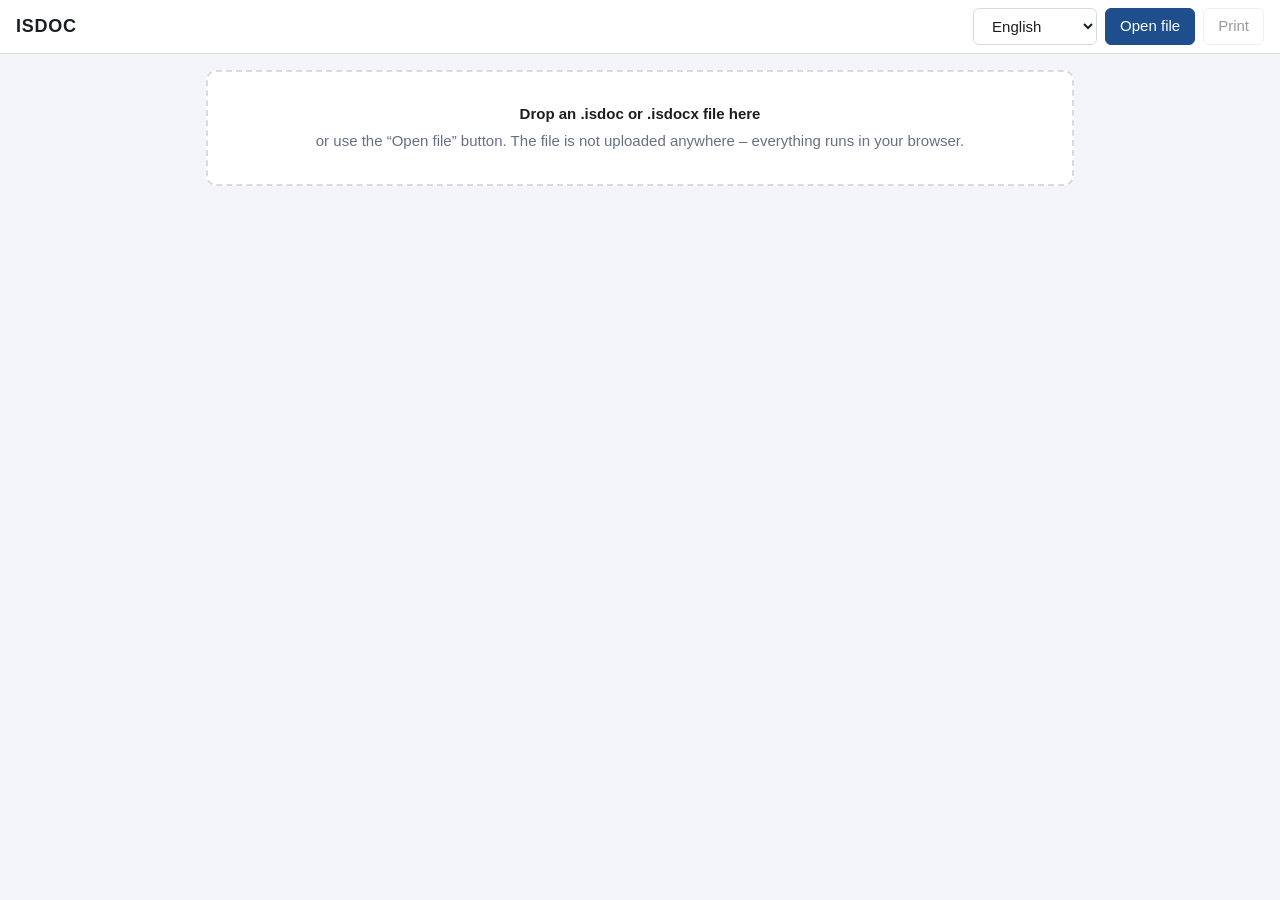
==== docs/index.html @ ea491bc9 "feat: add ISDOC viewer PWA Installable web app that displays ISDOC and ISDOCX invoices with XSLT, ve" ====
<!doctype html>
<html lang="cs">
<head>
	<meta charset="utf-8">
	<meta name="viewport" content="width=device-width, initial-scale=1, viewport-fit=cover">
	<title data-i18n="title">ISDOC viewer</title>
	<meta name="theme-color" content="#1f4e8c">
	<meta name="description" content="View ISDOC and ISDOCX invoices, check the signature and pay by QR code.">
	<link rel="manifest" href="manifest.webmanifest">
	<link rel="icon" href="icons/icon.svg" type="image/svg+xml">
	<link rel="apple-touch-icon" href="icons/icon-192.png">
	<link rel="stylesheet" href="style.css">
</head>
<body>
	<header class="bar">
		<h1>ISDOC</h1>
		<div class="actions">
			<select id="lang" class="btn" data-i18n-attr="aria-label:appLangLabel,title:appLangLabel"></select>
			<label class="btn primary" for="file" data-i18n="open">Open file</label>
			<input id="file" type="file" accept=".isdoc,.isdocx,.xml,application/xml,text/xml" hidden>
			<button class="btn" id="print" data-i18n="print" disabled>Print</button>
		</div>
	</header>

	<main>
		<section id="drop" class="drop">
			<p><strong data-i18n="dropTitle">Drop an .isdoc or .isdocx file here</strong></p>
			<p class="muted" data-i18n="dropText"></p>
		</section>

		<section id="error" class="error" hidden></section>

		<section id="val" class="sig" hidden>
			<div class="sig-head"><span class="dot"></span><strong id="val-title"></strong></div>
			<p id="val-text" class="muted"></p>
			<details id="val-details"><summary data-i18n="valDetails">Validation details</summary><div id="val-body"></div></details>
		</section>

		<section id="sig" class="sig" hidden>
			<div class="sig-head"><span id="sig-icon" class="dot"></span><strong id="sig-title"></strong></div>
			<p id="sig-text" class="muted"></p>
			<details id="sig-details"><summary data-i18n="sigDetails">Signature details</summary><div id="sig-body"></div></details>
		</section>

		<section id="opts" class="opts" hidden>
			<label id="tpl-wrap" hidden><span data-i18n="tplLabel">Invoice layout</span>
				<select id="tpl"></select></label>
			<label id="inv-lang-wrap"><span data-i18n="invLangLabel">Invoice language</span>
				<select id="inv-lang"></select></label>
			<span id="qr" class="qr-opts" hidden>
				<strong data-i18n="qrLabel">QR payment:</strong>
				<label id="opt-spayd" hidden><input type="checkbox" id="chk-spayd"> <span data-i18n="qrSpayd"></span></label>
				<label id="opt-epc" hidden><input type="checkbox" id="chk-epc"> <span data-i18n="qrEpc"></span></label>
			</span>
		</section>

		<section id="att" class="att" hidden>
			<strong data-i18n="attLabel">ISDOCX attachments:</strong> <span id="att-list"></span>
		</section>

		<iframe id="view" data-i18n-attr="title:viewTitle" sandbox="allow-same-origin allow-modals" hidden></iframe>
	</main>

	<script src="vendor/jszip.min.js"></script>
	<script src="vendor/qrcode.js"></script>
	<script src="js/xslt-config.js"></script>
	<script src="vendor/xslt-polyfill.min.js" charset="utf-8"></script>
	<script type="module" src="js/app.js"></script>
</body>
</html>
---- docs/style.css ----
:root {
	--bg: #f3f5f8; --fg: #1b1f23; --muted: #667085; --card: #fff; --line: #d6dbe3;
	--brand: #1f4e8c; --ok: #1a7f37; --warn: #b26a00; --bad: #c62828;
}
@media (prefers-color-scheme: dark) {
	:root { --bg: #14171c; --fg: #e6e9ee; --muted: #9aa4b2; --card: #1e2229; --line: #333a45; --brand: #6aa3f0; --ok: #4cc38a; --warn: #f0b34a; --bad: #ff7b72; }
}
* { box-sizing: border-box; }
[hidden] { display: none !important; }
html, body { margin: 0; background: var(--bg); color: var(--fg);
	font: 15px/1.5 -apple-system, BlinkMacSystemFont, "Segoe UI", Roboto, Helvetica, Arial, sans-serif; }
.bar { position: sticky; top: 0; z-index: 2; display: flex; justify-content: space-between; align-items: center;
	padding: 8px 16px; padding-top: max(8px, env(safe-area-inset-top)); background: var(--card); border-bottom: 1px solid var(--line); }
.bar h1 { margin: 0; font-size: 18px; letter-spacing: .04em; }
.actions { display: flex; gap: 8px; }
.btn { font: inherit; padding: 6px 14px; border-radius: 6px; border: 1px solid var(--line); background: var(--card);
	color: var(--fg); cursor: pointer; }
.btn.primary { background: var(--brand); border-color: var(--brand); color: #fff; }
.btn:disabled { opacity: .45; cursor: default; }
main { max-width: 900px; margin: 0 auto; padding: 16px; display: grid; gap: 12px; }
.drop { border: 2px dashed var(--line); border-radius: 10px; padding: 28px 16px; text-align: center; background: var(--card); }
.drop.over { border-color: var(--brand); background: color-mix(in srgb, var(--brand) 10%, var(--card)); }
.drop p { margin: .25em 0; }
.muted { color: var(--muted); }
.error { background: color-mix(in srgb, var(--bad) 12%, var(--card)); border: 1px solid var(--bad); border-radius: 8px; padding: 10px 14px; }
.sig, .opts, .att { background: var(--card); border: 1px solid var(--line); border-radius: 8px; padding: 10px 14px; }
.sig p { margin: 4px 0; }
.sig-head { display: flex; align-items: center; gap: 8px; }
.dot { width: 12px; height: 12px; border-radius: 50%; background: var(--muted); flex: none; }
.sig.ok .dot { background: var(--ok); } .sig.warn .dot { background: var(--warn); } .sig.bad .dot { background: var(--bad); }
.sig-body, #sig-body, #val-body { font-size: 13px; }
#val-body ul { margin: 4px 0 0 18px; padding: 0; }
#val-body li { margin: 2px 0; word-break: break-word; }
#sig-body dl, #val-body dl { display: grid; grid-template-columns: max-content 1fr; gap: 2px 12px; margin: 8px 0; }
#sig-body dt, #val-body dt { color: var(--muted); } #sig-body dd, #val-body dd { margin: 0; word-break: break-word; }
.opts { display: flex; gap: 8px 20px; align-items: center; flex-wrap: wrap; }
.opts label { cursor: pointer; display: inline-flex; gap: 6px; align-items: center; }
.opts select { font: inherit; padding: 3px 6px; border: 1px solid var(--line); border-radius: 6px; background: var(--card); color: var(--fg); }
.opts select:disabled { opacity: .45; cursor: default; }
.qr-opts { display: inline-flex; gap: 14px; align-items: center; flex-wrap: wrap; }
.att-file { font: inherit; background: none; border: 0; padding: 0 12px 0 0; color: var(--brand); cursor: pointer; text-decoration: underline; }
#view { width: 100%; border: 1px solid var(--line); border-radius: 6px; background: #e9ecef; min-height: 400px; }
@media print { .bar, .drop, .sig, .opts, .att, .error { display: none !important; } main { padding: 0; } #view { border: 0; } }
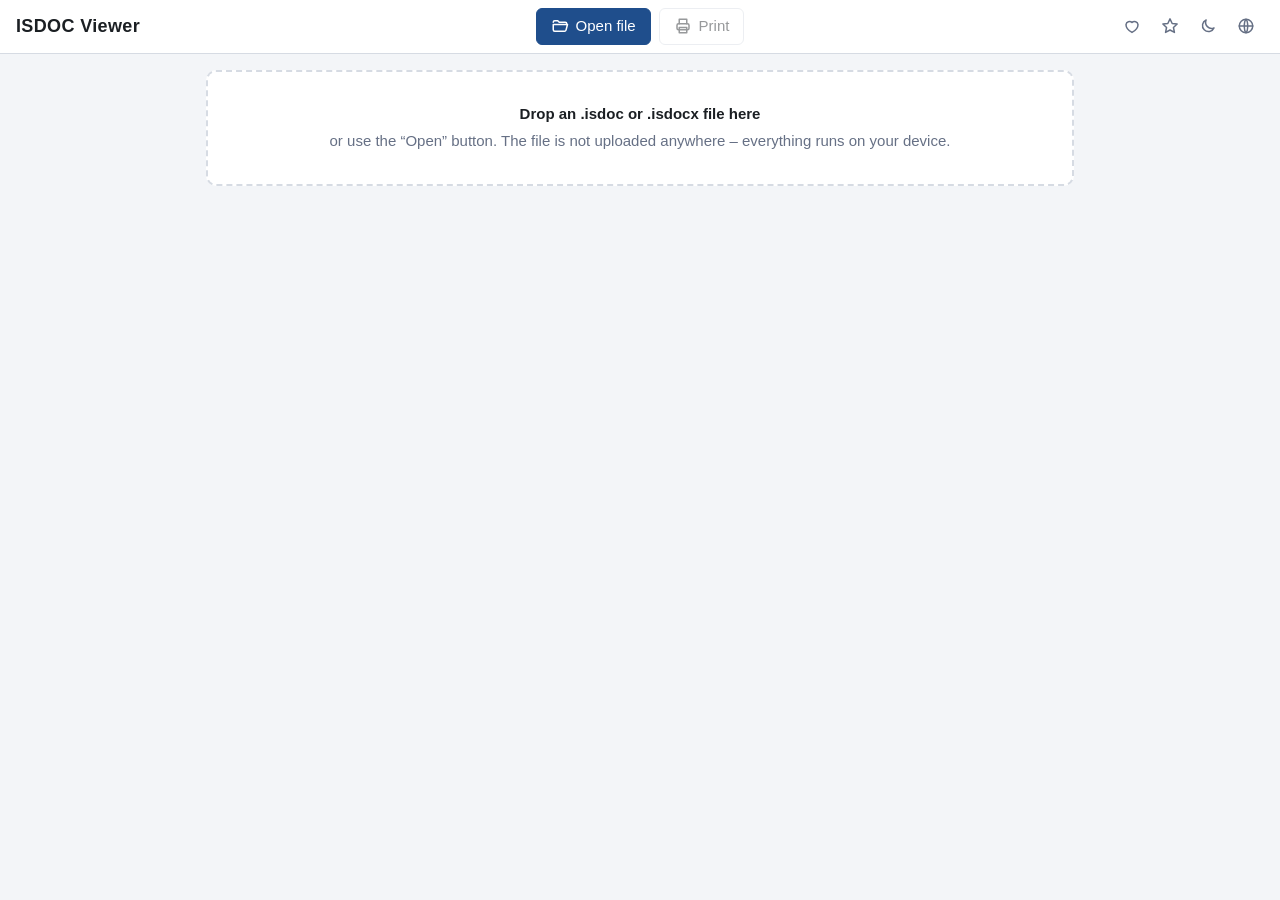
==== commit 20df8af5: "feat: redesign header, add theme and language menu, offline use and updates - show a localized app t" ====
--- a/docs/index.html
+++ b/docs/index.html
@@ -3,22 +3,39 @@
 <head>
 	<meta charset="utf-8">
 	<meta name="viewport" content="width=device-width, initial-scale=1, viewport-fit=cover">
-	<title data-i18n="title">ISDOC viewer</title>
+	<title data-i18n="title">ISDOC Viewer</title>
 	<meta name="theme-color" content="#1f4e8c">
 	<meta name="description" content="View ISDOC and ISDOCX invoices, check the signature and pay by QR code.">
+	<link rel="canonical" href="https://isdoc.80.cz/">
 	<link rel="manifest" href="manifest.webmanifest">
 	<link rel="icon" href="icons/icon.svg" type="image/svg+xml">
 	<link rel="apple-touch-icon" href="icons/icon-192.png">
 	<link rel="stylesheet" href="style.css">
+	<script>
+		// Set the theme before the first paint (no flash): the saved choice, otherwise the system preference.
+		try {
+			var t = localStorage.getItem('theme');
+			if (t !== 'light' && t !== 'dark') t = matchMedia('(prefers-color-scheme: dark)').matches ? 'dark' : 'light';
+			document.documentElement.dataset.theme = t;
+		} catch (e) { /* the CSS falls back to the system preference */ }
+	</script>
 </head>
 <body>
 	<header class="bar">
-		<h1>ISDOC</h1>
-		<div class="actions">
-			<select id="lang" class="btn" data-i18n-attr="aria-label:appLangLabel,title:appLangLabel"></select>
-			<label class="btn primary" for="file" data-i18n="open">Open file</label>
+		<h1 class="brand"><span class="brand-full" data-i18n="title">ISDOC Viewer</span><span class="brand-short">ISDOC</span></h1>
+		<div class="center">
+			<label class="btn primary" for="file" data-i18n-attr="title:open,aria-label:open"><svg class="ico" viewBox="0 0 24 24" width="18" height="18" fill="none" stroke="currentColor" stroke-width="2" stroke-linecap="round" stroke-linejoin="round" aria-hidden="true"><path d="M3 7a2 2 0 0 1 2-2h4l2 2h8a2 2 0 0 1 2 2v1"/><path d="M3 10h19l-2 7.5a2 2 0 0 1-2 1.5H5a2 2 0 0 1-2-2z"/></svg><span class="lbl lbl-long" data-i18n="open">Open file</span><span class="lbl lbl-short" data-i18n="openShort">Open</span></label>
 			<input id="file" type="file" accept=".isdoc,.isdocx,.xml,application/xml,text/xml" hidden>
-			<button class="btn" id="print" data-i18n="print" disabled>Print</button>
+			<button class="btn" id="print" type="button" data-i18n-attr="title:print,aria-label:print" disabled><svg class="ico" viewBox="0 0 24 24" width="18" height="18" fill="none" stroke="currentColor" stroke-width="2" stroke-linecap="round" stroke-linejoin="round" aria-hidden="true"><path d="M7 9V3h10v6"/><rect x="4" y="9" width="16" height="8" rx="2"/><rect x="7" y="14" width="10" height="7"/></svg><span class="lbl" data-i18n="print">Print</span></button>
+		</div>
+		<div class="tools">
+			<a class="icon-btn heart" id="sponsor" href="https://github.com/sponsors/heptau" target="_blank" rel="noopener" data-i18n-attr="title:sponsor,aria-label:sponsor"><svg class="ico" viewBox="0 0 24 24" width="18" height="18" fill="none" stroke="currentColor" stroke-width="2" stroke-linecap="round" stroke-linejoin="round" aria-hidden="true"><path d="M12 20.5s-8-4.6-8-10.3A4.7 4.7 0 0 1 12 7.4a4.7 4.7 0 0 1 8 2.8c0 5.7-8 10.3-8 10.3z"/></svg></a>
+			<a class="icon-btn star" id="star" href="https://github.com/heptau/isdoc" target="_blank" rel="noopener" data-i18n-attr="title:star,aria-label:star"><svg class="ico" viewBox="0 0 24 24" width="18" height="18" fill="none" stroke="currentColor" stroke-width="2" stroke-linecap="round" stroke-linejoin="round" aria-hidden="true"><path d="M12 2.5l2.9 6.1 6.6.8-4.9 4.6 1.3 6.6L12 17.3 6.1 20.6l1.3-6.6L2.5 9.4l6.6-.8z"/></svg></a>
+			<button class="icon-btn" id="theme" type="button" data-i18n-attr="title:toggleTheme,aria-label:toggleTheme"><svg viewBox="0 0 24 24" width="18" height="18" fill="none" stroke="currentColor" stroke-width="2" stroke-linecap="round" stroke-linejoin="round" aria-hidden="true" class="ico sun"><circle cx="12" cy="12" r="4"/><path d="M12 2v2M12 20v2M2 12h2M20 12h2M4.9 4.9l1.4 1.4M17.7 17.7l1.4 1.4M4.9 19.1l1.4-1.4M17.7 6.3l1.4-1.4"/></svg><svg viewBox="0 0 24 24" width="18" height="18" fill="none" stroke="currentColor" stroke-width="2" stroke-linecap="round" stroke-linejoin="round" aria-hidden="true" class="ico moon"><path d="M20 14.5A8 8 0 0 1 9.5 4a8 8 0 1 0 10.5 10.5z"/></svg></button>
+			<div class="langmenu">
+				<button class="icon-btn" id="langBtn" type="button" aria-haspopup="menu" aria-expanded="false" aria-controls="langMenu" data-i18n-attr="title:appLangLabel,aria-label:appLangLabel"><svg class="ico" viewBox="0 0 24 24" width="18" height="18" fill="none" stroke="currentColor" stroke-width="2" stroke-linecap="round" stroke-linejoin="round" aria-hidden="true"><circle cx="12" cy="12" r="9"/><path d="M3 12h18M12 3c3 3 3 15 0 18M12 3c-3 3-3 15 0 18"/></svg></button>
+				<div class="menu" id="langMenu" role="menu" hidden></div>
+			</div>
 		</div>
 	</header>
 
@@ -61,10 +78,12 @@
 		<iframe id="view" data-i18n-attr="title:viewTitle" sandbox="allow-same-origin allow-modals" hidden></iframe>
 	</main>
 
+	<script src="js/version.js"></script>
 	<script src="vendor/jszip.min.js"></script>
 	<script src="vendor/qrcode.js"></script>
 	<script src="js/xslt-config.js"></script>
 	<script src="vendor/xslt-polyfill.min.js" charset="utf-8"></script>
 	<script type="module" src="js/app.js"></script>
+	<div id="toast" class="toast" role="status" aria-live="polite" hidden><span id="toast-text"></span><button type="button" class="btn" id="toast-action" hidden></button></div>
 </body>
 </html>
--- a/docs/style.css
+++ b/docs/style.css
@@ -1,20 +1,82 @@
 :root {
+	color-scheme: light;
 	--bg: #f3f5f8; --fg: #1b1f23; --muted: #667085; --card: #fff; --line: #d6dbe3;
 	--brand: #1f4e8c; --ok: #1a7f37; --warn: #b26a00; --bad: #c62828;
 }
+/* Dark theme: explicit choice, or the system preference while no choice was made (before the script runs). */
+:root[data-theme="dark"] {
+	color-scheme: dark;
+	--bg: #14171c; --fg: #e6e9ee; --muted: #9aa4b2; --card: #1e2229; --line: #333a45; --brand: #6aa3f0; --ok: #4cc38a; --warn: #f0b34a; --bad: #ff7b72;
+}
 @media (prefers-color-scheme: dark) {
-	:root { --bg: #14171c; --fg: #e6e9ee; --muted: #9aa4b2; --card: #1e2229; --line: #333a45; --brand: #6aa3f0; --ok: #4cc38a; --warn: #f0b34a; --bad: #ff7b72; }
+	:root:not([data-theme]) {
+		color-scheme: dark;
+		--bg: #14171c; --fg: #e6e9ee; --muted: #9aa4b2; --card: #1e2229; --line: #333a45; --brand: #6aa3f0; --ok: #4cc38a; --warn: #f0b34a; --bad: #ff7b72;
+	}
 }
 * { box-sizing: border-box; }
 [hidden] { display: none !important; }
 html, body { margin: 0; background: var(--bg); color: var(--fg);
 	font: 15px/1.5 -apple-system, BlinkMacSystemFont, "Segoe UI", Roboto, Helvetica, Arial, sans-serif; }
-.bar { position: sticky; top: 0; z-index: 2; display: flex; justify-content: space-between; align-items: center;
+.bar { position: sticky; top: 0; z-index: 2; display: grid; grid-template-columns: 1fr auto 1fr; align-items: center; gap: 8px 12px;
 	padding: 8px 16px; padding-top: max(8px, env(safe-area-inset-top)); background: var(--card); border-bottom: 1px solid var(--line); }
-.bar h1 { margin: 0; font-size: 18px; letter-spacing: .04em; }
-.actions { display: flex; gap: 8px; }
+.brand { margin: 0; font-size: 18px; letter-spacing: .02em; justify-self: start; white-space: nowrap; overflow: hidden; text-overflow: ellipsis; max-width: 100%; }
+.brand-short { display: none; }
+/* Little room: just "ISDOC", so the title never wraps or gets cut. */
+@media (max-width: 540px) {
+	.brand-full { display: none; }
+	.brand-short { display: inline; }
+}
+.center { display: flex; gap: 8px; justify-self: center; }
+.tools { display: flex; gap: 2px; align-items: center; justify-self: end; }
 .btn { font: inherit; padding: 6px 14px; border-radius: 6px; border: 1px solid var(--line); background: var(--card);
-	color: var(--fg); cursor: pointer; }
+	color: var(--fg); cursor: pointer; display: inline-flex; align-items: center; gap: 7px; }
+.btn { white-space: nowrap; }
+.btn .ico { flex: none; }
+.lbl-short { display: none; }
+/* Narrow widths: "Open" instead of "Open file" so the button never wraps to two lines. */
+@media (max-width: 900px) {
+	.lbl-long { display: none; }
+	.lbl-short { display: inline; }
+}
+/* Little room: icons only (the buttons keep their title and aria-label). */
+@media (max-width: 640px) {
+	.btn .lbl { display: none; }
+	.btn { padding: 7px 12px; }
+}
+.icon-btn { display: inline-flex; align-items: center; justify-content: center; width: 36px; height: 36px; border: 0; border-radius: 8px;
+	background: none; color: var(--muted); cursor: pointer; text-decoration: none; padding: 0; }
+.icon-btn:hover, .icon-btn:focus-visible { background: color-mix(in srgb, var(--fg) 8%, transparent); color: var(--fg); }
+.icon-btn.heart:hover { color: #e0245e; }
+.icon-btn.star:hover { color: #d99a00; }
+#theme .sun { display: none; }
+:root[data-theme="dark"] #theme .sun { display: block; }
+:root[data-theme="dark"] #theme .moon { display: none; }
+/* Language menu: opens after a click on the globe icon. */
+.langmenu { position: relative; }
+.menu { position: absolute; top: calc(100% + 6px); right: 0; z-index: 10; min-width: 170px; padding: 4px; background: var(--card);
+	border: 1px solid var(--line); border-radius: 10px; box-shadow: 0 8px 24px rgba(0, 0, 0, .22); }
+.menu button { display: flex; align-items: center; justify-content: space-between; gap: 12px; width: 100%; padding: 7px 10px; border: 0; border-radius: 6px;
+	background: none; color: var(--fg); font: inherit; text-align: left; cursor: pointer; white-space: nowrap; }
+.menu button:hover, .menu button:focus-visible { background: color-mix(in srgb, var(--fg) 9%, transparent); outline: none; }
+.menu button[aria-checked="true"] { font-weight: 600; color: var(--brand); }
+.menu .code { font-size: 11px; color: var(--muted); text-transform: uppercase; letter-spacing: .04em; }
+@media (max-width: 320px) {
+	.bar { padding-left: 6px; padding-right: 6px; gap: 4px; }
+	.brand { font-size: 14px; }
+	.center { gap: 4px; }
+	.btn { padding: 6px 8px; }
+	.icon-btn { width: 26px; height: 30px; }
+}
+/* Not enough room for one row: first the heart, then the star disappear ("ISDOC", the buttons, theme and language stay). */
+@media (max-width: 290px) { #sponsor { display: none; } }
+@media (max-width: 260px) { #star { display: none; } }
+@media (max-width: 480px) {
+	.bar { padding-left: 10px; padding-right: 10px; gap: 8px; }
+	.brand { font-size: 15px; letter-spacing: 0; }
+	.tools { gap: 0; }
+	.icon-btn { width: 30px; height: 32px; }
+}
 .btn.primary { background: var(--brand); border-color: var(--brand); color: #fff; }
 .btn:disabled { opacity: .45; cursor: default; }
 main { max-width: 900px; margin: 0 auto; padding: 16px; display: grid; gap: 12px; }
@@ -41,3 +103,9 @@
 .att-file { font: inherit; background: none; border: 0; padding: 0 12px 0 0; color: var(--brand); cursor: pointer; text-decoration: underline; }
 #view { width: 100%; border: 1px solid var(--line); border-radius: 6px; background: #e9ecef; min-height: 400px; }
 @media print { .bar, .drop, .sig, .opts, .att, .error { display: none !important; } main { padding: 0; } #view { border: 0; } }
+
+/* Toast: offline-ready / update notice */
+.toast { position: fixed; left: 50%; bottom: max(16px, env(safe-area-inset-bottom)); transform: translateX(-50%); z-index: 20; display: flex; align-items: center; gap: 12px;
+	max-width: calc(100vw - 24px); padding: 10px 14px; background: var(--fg); color: var(--bg); border-radius: 10px; box-shadow: 0 8px 24px rgba(0, 0, 0, .3); font-size: 14px; }
+.toast .btn { padding: 4px 12px; background: var(--bg); color: var(--fg); border-color: transparent; }
+@media print { .toast { display: none !important; } }
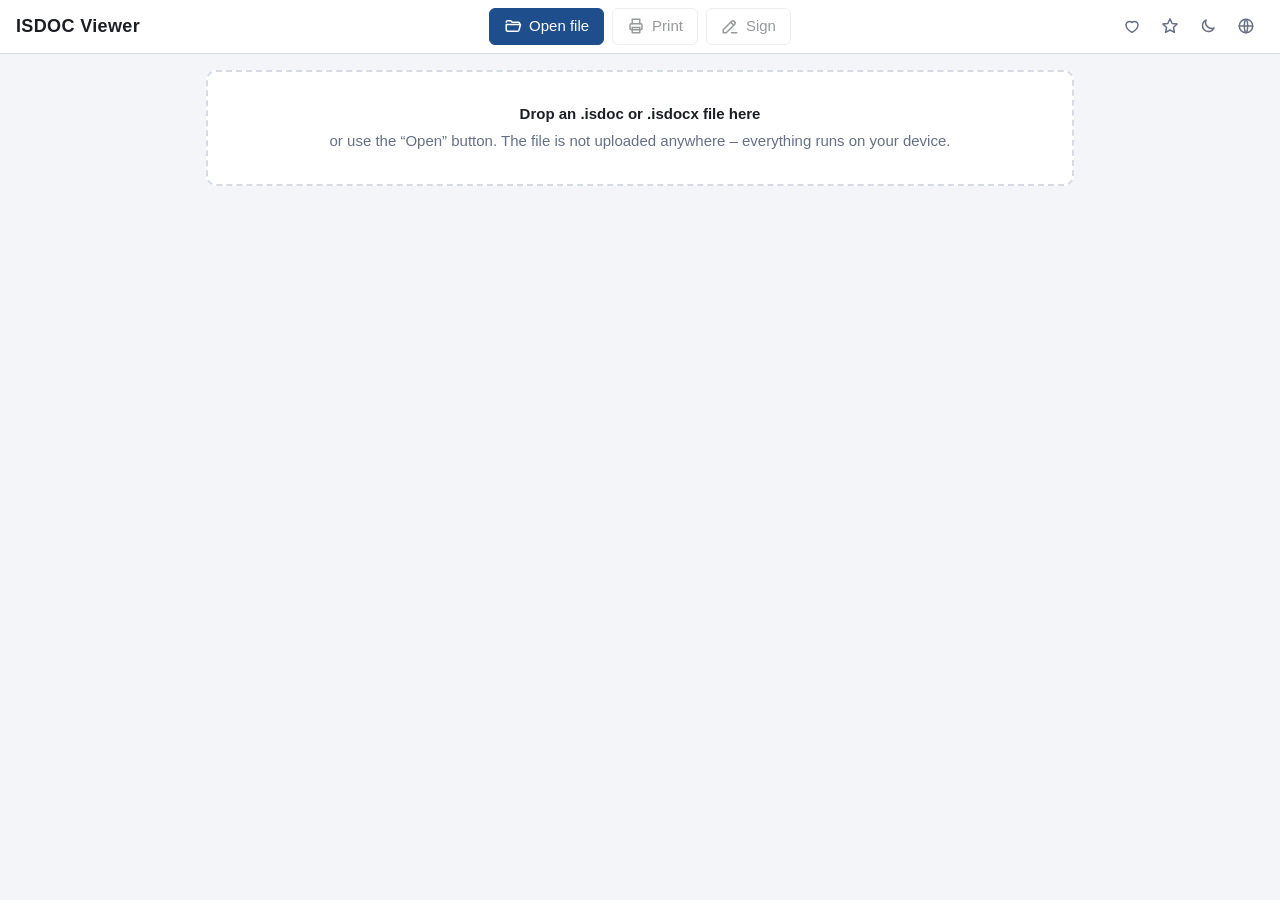
==== commit 12a3ec65: "feat: sign documents, trusted certificates, signature note, CSP - Sign dialog: sign ISDOC/ISDOCX wit" ====
--- a/docs/index.html
+++ b/docs/index.html
@@ -2,6 +2,7 @@
 <html lang="cs">
 <head>
 	<meta charset="utf-8">
+	<meta http-equiv="Content-Security-Policy" content="default-src 'self'; script-src 'self' 'sha256-/+4YSK/YDTKE1qH59czZ7JWOOZRkJS1/c7fBAe36GoQ=' 'wasm-unsafe-eval'; style-src 'self' 'unsafe-inline'; img-src 'self' data: blob:; connect-src 'self'; worker-src 'self' blob:; frame-src 'self' blob: about:; object-src 'none'; base-uri 'none'; form-action 'none'">
 	<meta name="viewport" content="width=device-width, initial-scale=1, viewport-fit=cover">
 	<title data-i18n="title">ISDOC Viewer</title>
 	<meta name="theme-color" content="#1f4e8c">
@@ -27,6 +28,7 @@
 			<label class="btn primary" for="file" data-i18n-attr="title:open,aria-label:open"><svg class="ico" viewBox="0 0 24 24" width="18" height="18" fill="none" stroke="currentColor" stroke-width="2" stroke-linecap="round" stroke-linejoin="round" aria-hidden="true"><path d="M3 7a2 2 0 0 1 2-2h4l2 2h8a2 2 0 0 1 2 2v1"/><path d="M3 10h19l-2 7.5a2 2 0 0 1-2 1.5H5a2 2 0 0 1-2-2z"/></svg><span class="lbl lbl-long" data-i18n="open">Open file</span><span class="lbl lbl-short" data-i18n="openShort">Open</span></label>
 			<input id="file" type="file" accept=".isdoc,.isdocx,.xml,application/xml,text/xml" hidden>
 			<button class="btn" id="print" type="button" data-i18n-attr="title:print,aria-label:print" disabled><svg class="ico" viewBox="0 0 24 24" width="18" height="18" fill="none" stroke="currentColor" stroke-width="2" stroke-linecap="round" stroke-linejoin="round" aria-hidden="true"><path d="M7 9V3h10v6"/><rect x="4" y="9" width="16" height="8" rx="2"/><rect x="7" y="14" width="10" height="7"/></svg><span class="lbl" data-i18n="print">Print</span></button>
+			<button class="btn" id="sign" type="button" data-i18n-attr="title:sign,aria-label:sign" disabled><svg class="ico" viewBox="0 0 24 24" width="18" height="18" fill="none" stroke="currentColor" stroke-width="2" stroke-linecap="round" stroke-linejoin="round" aria-hidden="true"><path d="M3 21h4l11-11a2.1 2.1 0 0 0-4-4L3 17z"/><path d="M13 7l4 4M14 21h7"/></svg><span class="lbl" data-i18n="sign">Sign</span></button>
 		</div>
 		<div class="tools">
 			<a class="icon-btn heart" id="sponsor" href="https://github.com/sponsors/heptau" target="_blank" rel="noopener" data-i18n-attr="title:sponsor,aria-label:sponsor"><svg class="ico" viewBox="0 0 24 24" width="18" height="18" fill="none" stroke="currentColor" stroke-width="2" stroke-linecap="round" stroke-linejoin="round" aria-hidden="true"><path d="M12 20.5s-8-4.6-8-10.3A4.7 4.7 0 0 1 12 7.4a4.7 4.7 0 0 1 8 2.8c0 5.7-8 10.3-8 10.3z"/></svg></a>
@@ -65,9 +67,10 @@
 			<label id="inv-lang-wrap"><span data-i18n="invLangLabel">Invoice language</span>
 				<select id="inv-lang"></select></label>
 			<span id="qr" class="qr-opts" hidden>
-				<strong data-i18n="qrLabel">QR payment:</strong>
+				<strong data-i18n="showLabel">Show:</strong>
 				<label id="opt-spayd" hidden><input type="checkbox" id="chk-spayd"> <span data-i18n="qrSpayd"></span></label>
 				<label id="opt-epc" hidden><input type="checkbox" id="chk-epc"> <span data-i18n="qrEpc"></span></label>
+				<label id="opt-sig" hidden><input type="checkbox" id="chk-sig"> <span data-i18n="qrSig"></span></label>
 			</span>
 		</section>
 
@@ -76,6 +79,24 @@
 		</section>
 
 		<iframe id="view" data-i18n-attr="title:viewTitle" sandbox="allow-same-origin allow-modals" hidden></iframe>
+		<dialog id="signDlg" class="dlg" aria-labelledby="signTitle">
+			<form method="dialog" id="signForm">
+				<h2 id="signTitle" data-i18n="signTitle">Sign the document</h2>
+				<p id="signAlready" class="error warn" hidden data-i18n="signAlready"></p>
+				<p class="muted" data-i18n="signChoose">Sign with certificate:</p>
+				<div id="certList" class="cert-list" role="radiogroup" data-i18n-attr="aria-label:signChoose"></div>
+				<div><button type="button" class="btn" id="certAdd" data-i18n="signAdd">Add certificate…</button>
+					<input id="certFile" type="file" multiple accept=".pem,.crt,.cer,.key,.txt" hidden></div>
+				<p id="certErr" class="form-error" role="alert" hidden></p>
+				<p class="muted small" data-i18n="signAddHint"></p>
+				<p class="muted small" data-i18n="signHint"></p>
+				<p class="muted small" data-i18n="signFpHint"></p>
+				<div class="dlg-actions">
+					<button type="button" class="btn" id="signCancel" data-i18n="signCancel">Cancel</button>
+					<button type="button" class="btn primary" id="signDo" data-i18n="signDo" disabled>Sign and download</button>
+				</div>
+			</form>
+		</dialog>
 	</main>
 
 	<script src="js/version.js"></script>
--- a/docs/style.css
+++ b/docs/style.css
@@ -94,6 +94,7 @@
 #val-body ul { margin: 4px 0 0 18px; padding: 0; }
 #val-body li { margin: 2px 0; word-break: break-word; }
 #sig-body dl, #val-body dl { display: grid; grid-template-columns: max-content 1fr; gap: 2px 12px; margin: 8px 0; }
+#sig-body dd.fp, .cert-text .fp { font-family: ui-monospace, SFMono-Regular, Menlo, Consolas, monospace; font-size: 12px; }
 #sig-body dt, #val-body dt { color: var(--muted); } #sig-body dd, #val-body dd { margin: 0; word-break: break-word; }
 .opts { display: flex; gap: 8px 20px; align-items: center; flex-wrap: wrap; }
 .opts label { cursor: pointer; display: inline-flex; gap: 6px; align-items: center; }
@@ -109,3 +110,27 @@
 	max-width: calc(100vw - 24px); padding: 10px 14px; background: var(--fg); color: var(--bg); border-radius: 10px; box-shadow: 0 8px 24px rgba(0, 0, 0, .3); font-size: 14px; }
 .toast .btn { padding: 4px 12px; background: var(--bg); color: var(--fg); border-color: transparent; }
 @media print { .toast { display: none !important; } }
+
+/* Sign dialog: choose an existing certificate or add a new one. */
+.dlg { width: min(560px, calc(100vw - 24px)); max-height: calc(100vh - 24px); padding: 18px 20px; border: 1px solid var(--line); border-radius: 12px;
+	background: var(--card); color: var(--fg); box-shadow: 0 16px 48px rgba(0, 0, 0, .35); overflow: auto; }
+.dlg::backdrop { background: rgba(0, 0, 0, .45); }
+.dlg form { display: grid; gap: 12px; }
+.dlg h2 { margin: 0; font-size: 18px; }
+.dlg p { margin: 0; }
+.small { font-size: 12.5px; }
+.dlg-actions { display: flex; justify-content: flex-end; gap: 8px; }
+.cert-list { display: grid; gap: 6px; }
+.cert-item { display: flex; align-items: center; gap: 10px; padding: 8px 10px; border: 1px solid var(--line); border-radius: 8px; cursor: pointer; }
+.cert-item:hover { background: color-mix(in srgb, var(--fg) 5%, transparent); }
+.cert-item.active { border-color: var(--brand); background: color-mix(in srgb, var(--brand) 10%, var(--card)); }
+.cert-item input { flex: none; margin: 0; }
+.cert-text { flex: 1; min-width: 0; overflow-wrap: anywhere; }
+.cert-text .muted { font-size: 13px; }
+.btn.mini, .cert-item .btn { padding: 3px 10px; font-size: 13px; }
+.cert-text .btn.mini { margin-top: 4px; }
+#sig-body dd .btn.mini { margin-left: 6px; }
+.form-error { color: var(--bad); }
+.dlg .error { padding: 8px 12px; }
+.dlg .error.warn { border-color: var(--warn); background: color-mix(in srgb, var(--warn) 12%, var(--card)); }
+@media print { .dlg { display: none !important; } }
